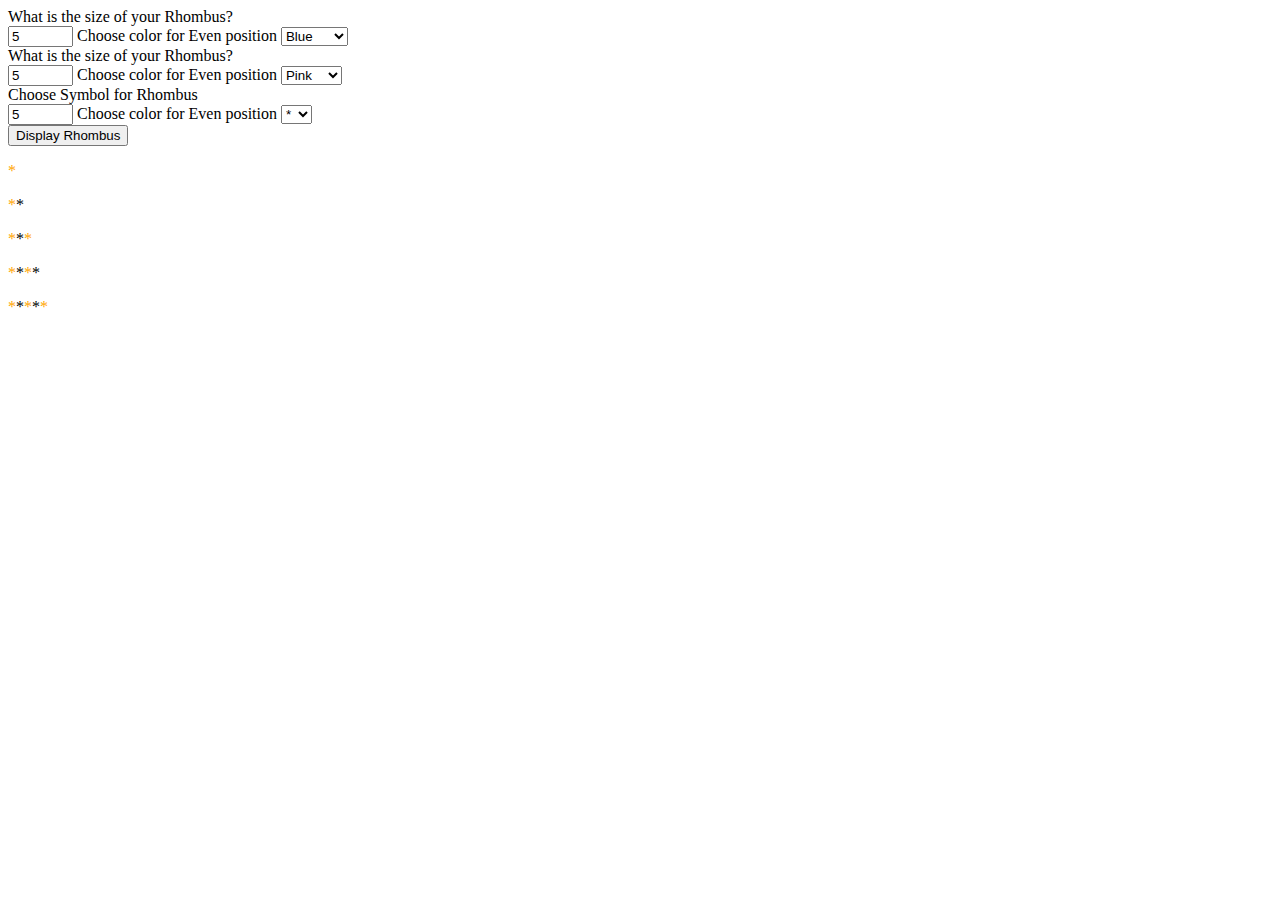
==== Week5 Javascript Wed/index.html @ 1881ef4f "WedClass28OCT" ====
﻿<!DOCTYPE html>
<html xmlns="http://www.w3.org/1999/xhtml">
<head>
    <title>Week5 Javascript</title>
   <!--- <link href="Styles/StyleSheet1.css" rel="stylesheet" />-->

  
</head>
<body>
    <!---<h1>Mutliplication Table</h1>
    Enter the number for the base:
    <br />
    <input type="text" id="base" value="" size="5"/>
    <br />
    <br />
    <button onclick="">Create Table</button>    
    <p id="result"></p>
        -->
            
 
    <label>What is the size of your Rhombus?</label><br />
    <input type="text" id="rHeight" value="5" size="5" />
    <label>Choose color for Even position</label>
    <select id="colorEven">

        <option value="#0000FF">Blue</option>
        <option value="#FF0000">Red</option>
        <option value="#FF9900">Orange</option>

    </select><br />

    <label>What is the size of your Rhombus?</label><br />
    <input type="text" id="rHeight" value="5" size="5" />
    <label>Choose color for Even position</label>
    <select id="colorOdd">

        <option value="#FF33CC">Pink</option>
        <option value="#33CC33">Green</option>
        <option value="#CC00FF">Purple</option>

    </select><br />

    <label>Choose Symbol for Rhombus</label><br />
    <input type="text" id="rHeight" value="5" size="5" />
    <label>Choose color for Even position</label>
    <select id="colorOdd">

        <option value="*">*</option>
        <option value="$">$</option>
        <option value="&">&</option>

    </select><br />

    <button onclick="upRight(document.getElementById('rHeight').value,
                             document.getElementById('colorEven').value,
                             document.getElementById('colorOdd').value,
                             document.getElementById('Symbol').value);">

        Display Rhombus

    </button>

    <div id="upRight"> </div>

    <script>

        
        var rHeight = 5;
        var colorEven = "orange";
        var colorOdd = "black";
        var symbol = "*"

        
        upRight(rHeight, colorEven, colorOdd, symbol);
        
        
        function upRight(pHeight, pColorOdd, pColorEven, pSymbol) {

            var rLine = "";
            for (i = 0; i < pHeight; i++) {

                rLine += "<p>";
                //create each line on the rhombus

                for (j = 0; j <= i; j++) {

                    if (j % 2)

                        //even 

                    rLine += "<span style='color:" + pColorEven + ";'>" + pSymbol +"</span>";

                    else 
                        //odd

                        rLine += "<span style='color:" + pColorOdd + ";'>" + pSymbol + "</span>";

                }

                rLine += "</p>"
                console.log(rLine);

            }

            document.getElementById("upRight").innerHTML = rLine;
        }

    </script>
           

</body>
</html>
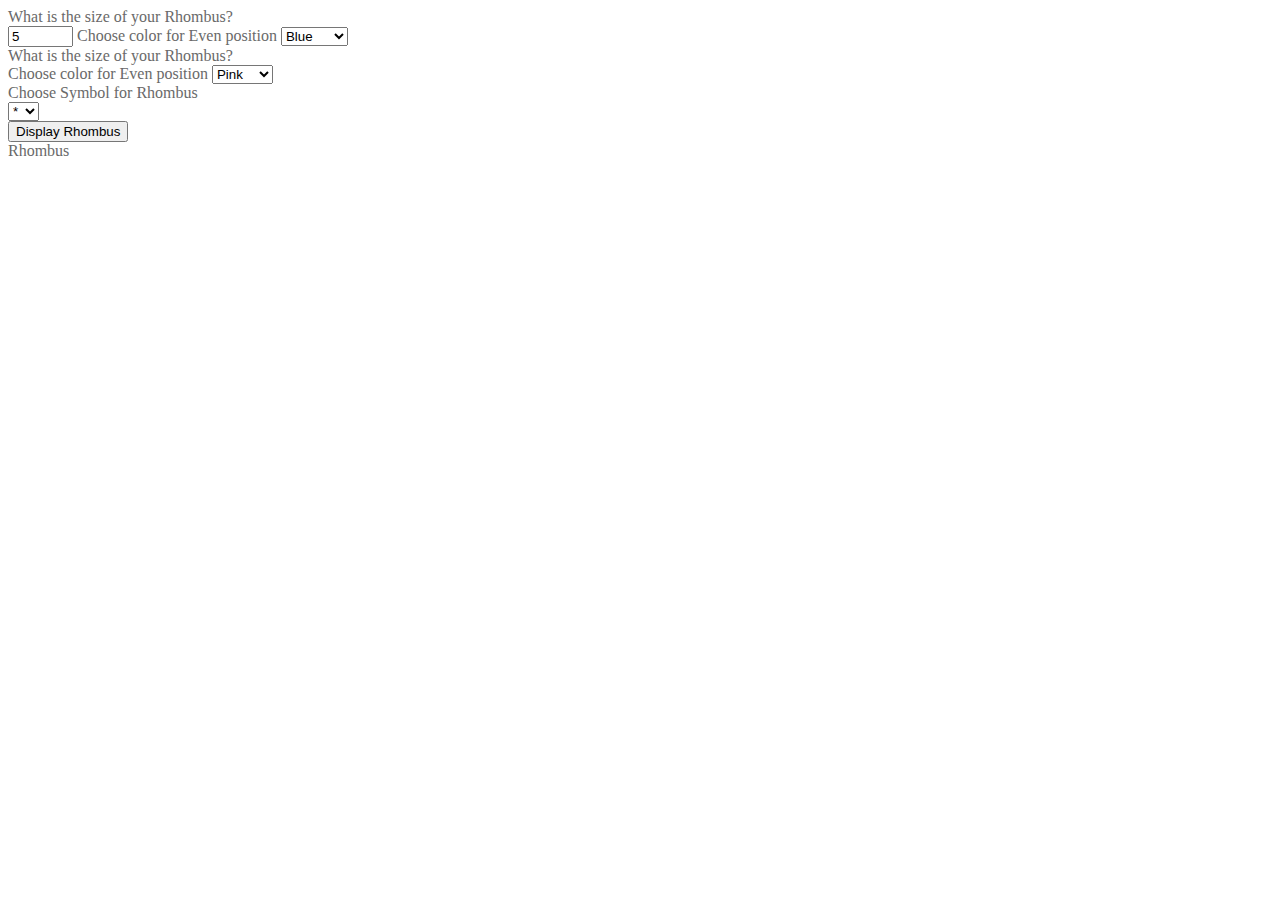
==== commit da8b2328: "Created Rhombus" ====
--- a/Week5 Javascript Wed/index.html
+++ b/Week5 Javascript Wed/index.html
@@ -2,26 +2,17 @@
 <html xmlns="http://www.w3.org/1999/xhtml">
 <head>
     <title>Week5 Javascript</title>
-   <!--- <link href="Styles/StyleSheet1.css" rel="stylesheet" />-->
-
-  
+    <link href="StyleSheet1.css" rel="stylesheet" />
+    <script src="JavaScript1.js"></script>
+      
 </head>
 <body>
-    <!---<h1>Mutliplication Table</h1>
-    Enter the number for the base:
-    <br />
-    <input type="text" id="base" value="" size="5"/>
-    <br />
-    <br />
-    <button onclick="">Create Table</button>    
-    <p id="result"></p>
-        -->
-            
- 
+
     <label>What is the size of your Rhombus?</label><br />
-    <input type="text" id="rHeight" value="5" size="5" />
+    <input type="text" id="pHeight" value="5" size="5" />
+   
     <label>Choose color for Even position</label>
-    <select id="colorEven">
+    <select id="pColorEven">
 
         <option value="#0000FF">Blue</option>
         <option value="#FF0000">Red</option>
@@ -30,9 +21,8 @@
     </select><br />
 
     <label>What is the size of your Rhombus?</label><br />
-    <input type="text" id="rHeight" value="5" size="5" />
     <label>Choose color for Even position</label>
-    <select id="colorOdd">
+    <select id="pColorOdd">
 
         <option value="#FF33CC">Pink</option>
         <option value="#33CC33">Green</option>
@@ -41,9 +31,7 @@
     </select><br />
 
     <label>Choose Symbol for Rhombus</label><br />
-    <input type="text" id="rHeight" value="5" size="5" />
-    <label>Choose color for Even position</label>
-    <select id="colorOdd">
+    <select id="pSymbol">
 
         <option value="*">*</option>
         <option value="$">$</option>
@@ -51,61 +39,20 @@
 
     </select><br />
 
-    <button onclick="upRight(document.getElementById('rHeight').value,
-                             document.getElementById('colorEven').value,
-                             document.getElementById('colorOdd').value,
-                             document.getElementById('Symbol').value);">
+    <button onclick="displayRhombus(
 
+document.getElementById('pHeight').value,
+document.getElementById('pColorEven').value,
+document.getElementById('pColorOdd').value,
+document.getElementById('pSymbol').value);">
         Display Rhombus
-
     </button>
 
-    <div id="upRight"> </div>
+    <div id="upLeft">Rhombus</div>
+    <div id="upRight"></div>
+    <div id="downLeft"></div>
+    <div id="downRight"></div>
 
-    <script>
-
-        
-        var rHeight = 5;
-        var colorEven = "orange";
-        var colorOdd = "black";
-        var symbol = "*"
-
-        
-        upRight(rHeight, colorEven, colorOdd, symbol);
-        
-        
-        function upRight(pHeight, pColorOdd, pColorEven, pSymbol) {
-
-            var rLine = "";
-            for (i = 0; i < pHeight; i++) {
-
-                rLine += "<p>";
-                //create each line on the rhombus
-
-                for (j = 0; j <= i; j++) {
-
-                    if (j % 2)
-
-                        //even 
-
-                    rLine += "<span style='color:" + pColorEven + ";'>" + pSymbol +"</span>";
-
-                    else 
-                        //odd
-
-                        rLine += "<span style='color:" + pColorOdd + ";'>" + pSymbol + "</span>";
-
-                }
-
-                rLine += "</p>"
-                console.log(rLine);
-
-            }
-
-            document.getElementById("upRight").innerHTML = rLine;
-        }
-
-    </script>
            
 
 </body>
--- a/Week5 Javascript Wed/StyleSheet1.css
+++ b/Week5 Javascript Wed/StyleSheet1.css
@@ -0,0 +1,8 @@
+﻿body {
+    color:dimgrey;
+}
+
+.symbols {
+
+    color:red;
+}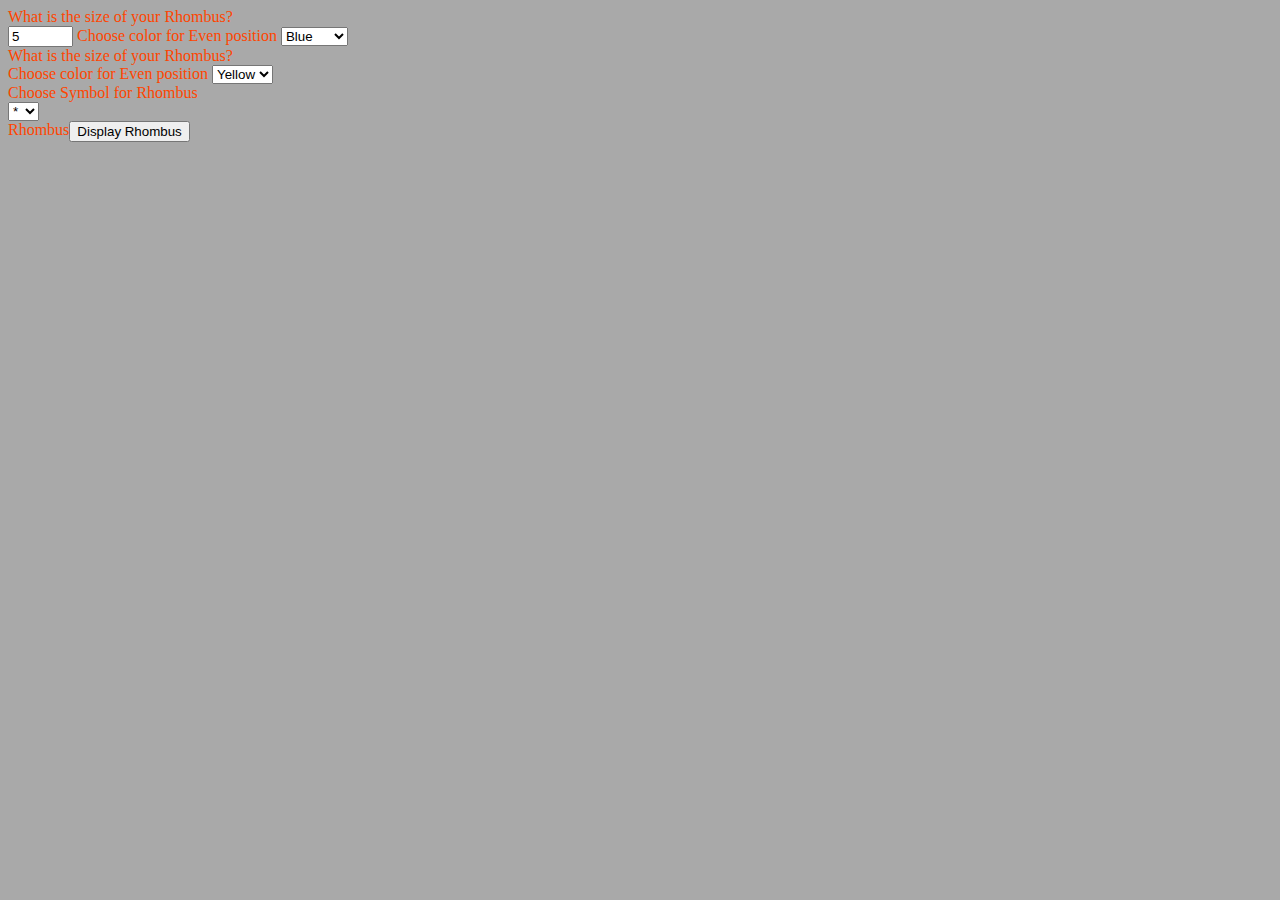
==== commit 55936b6a: "Added the correct way as a comment to print out the left side." ====
--- a/Week5 Javascript Wed/index.html
+++ b/Week5 Javascript Wed/index.html
@@ -24,7 +24,7 @@
     <label>Choose color for Even position</label>
     <select id="pColorOdd">
 
-        <option value="#FF33CC">Pink</option>
+        <option value="#ffd800">Yellow</option>
         <option value="#33CC33">Green</option>
         <option value="#CC00FF">Purple</option>
 
@@ -50,9 +50,11 @@
 
     <div id="upLeft">Rhombus</div>
     <div id="upRight"></div>
+    <div class="clear"></div>
     <div id="downLeft"></div>
     <div id="downRight"></div>
 
+    <div class="clear"></div>
            
 
 </body>
--- a/Week5 Javascript Wed/StyleSheet1.css
+++ b/Week5 Javascript Wed/StyleSheet1.css
@@ -1,8 +1,37 @@
 ﻿body {
-    color:dimgrey;
-}
+    color:orangered;
+    background-color:darkgray;
+    }
 
 .symbols {
 
     color:red;
+}
+
+.clear {
+
+    clear:both;
+}
+
+#upLeft{
+
+    float:left;
+    
+}
+
+#upRight{
+    float:left;
+    
+
+}
+
+#downLeft{
+    float:left;
+    text-align:right;
+}
+
+#downRight{
+
+    float:left;
+    
 }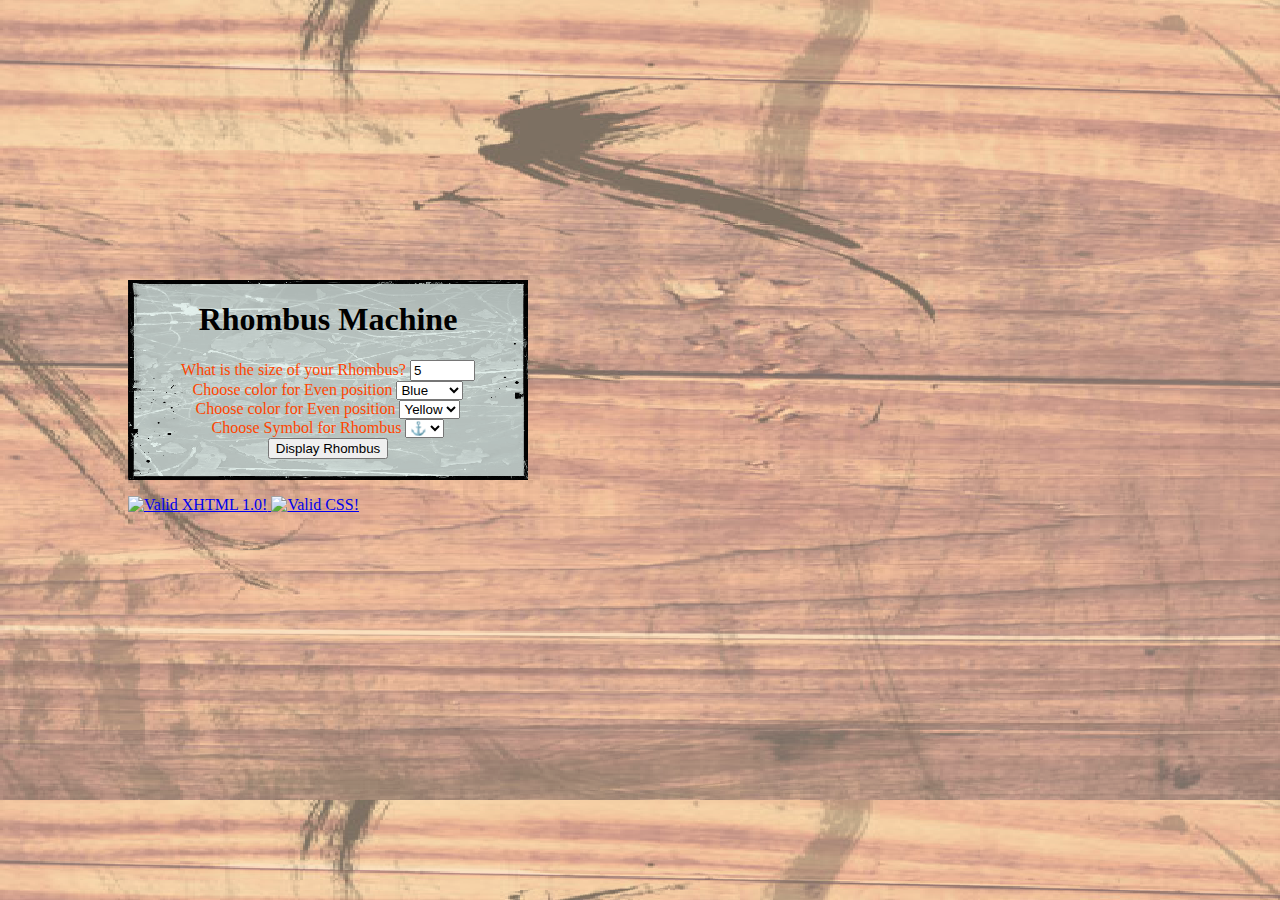
==== commit b1dc50ae: "Final release yay!" ====
--- a/Week5 Javascript Wed/index.html
+++ b/Week5 Javascript Wed/index.html
@@ -1,61 +1,99 @@
 ﻿<!DOCTYPE html>
 <html xmlns="http://www.w3.org/1999/xhtml">
 <head>
-    <title>Week5 Javascript</title>
+    <title>Prog109 Rhombus</title>
+
     <link href="StyleSheet1.css" rel="stylesheet" />
     <script src="JavaScript1.js"></script>
       
 </head>
 <body>
+    <div class="wrapper">
+        <nav></nav>
+        <br />
+        <section>
+            <header>
+                <h1>Rhombus Machine</h1>
+            </header>
+            <label>What is the size of your Rhombus?</label>
 
-    <label>What is the size of your Rhombus?</label><br />
-    <input type="text" id="pHeight" value="5" size="5" />
-   
-    <label>Choose color for Even position</label>
-    <select id="pColorEven">
+            <input type="text" id="pHeight" value="5" size="5" />
+            <br />
+            <label>Choose color for Even position</label>
+            <select id="pColorEven">
 
-        <option value="#0000FF">Blue</option>
-        <option value="#FF0000">Red</option>
-        <option value="#FF9900">Orange</option>
+                <option value="#0000FF">Blue</option>
+                <option value="#FF0000">Red</option>
+                <option value="#FF9900">Orange</option>
 
-    </select><br />
+            </select><br />
 
-    <label>What is the size of your Rhombus?</label><br />
-    <label>Choose color for Even position</label>
-    <select id="pColorOdd">
 
-        <option value="#ffd800">Yellow</option>
-        <option value="#33CC33">Green</option>
-        <option value="#CC00FF">Purple</option>
+            <label>Choose color for Even position</label>
+            <select id="pColorOdd">
 
-    </select><br />
+                <option value="#ffd800">Yellow</option>
+                <option value="#33CC33">Green</option>
+                <option value="#CC00FF">Purple</option>
 
-    <label>Choose Symbol for Rhombus</label><br />
-    <select id="pSymbol">
+            </select><br />
 
-        <option value="*">*</option>
-        <option value="$">$</option>
-        <option value="&">&</option>
+            <label>Choose Symbol for Rhombus</label>
+            <select id="pSymbol">
 
-    </select><br />
+                <option value="&#x2693;">&#x2693;</option>
+                <option value="*">*</option>
+                <option value="#">#</option>
 
-    <button onclick="displayRhombus(
+
+            </select>
+            <br />
+
+
+            <button onclick="displayRhombus(
 
 document.getElementById('pHeight').value,
 document.getElementById('pColorEven').value,
 document.getElementById('pColorOdd').value,
 document.getElementById('pSymbol').value);">
-        Display Rhombus
-    </button>
+                Display Rhombus
+            </button>
+            <br />
 
-    <div id="upLeft">Rhombus</div>
-    <div id="upRight"></div>
-    <div class="clear"></div>
-    <div id="downLeft"></div>
-    <div id="downRight"></div>
+        </section>
 
-    <div class="clear"></div>
+
+
+        <aside>
+            <div>
+                <div id="upLeft"></div>
+                <div id="upRight"></div>
+            </div>
+            <div class="clear"></div>
+            <div>
+                <div id="downLeft"></div>
+                <div id="downRight"></div>
+            </div>
+        </aside>
+      
+        <div class="clear"></div>
+
+        <footer>
+
+            <p>
+                <a href="http://validator.w3.org/check?uri=referer">
+                    <img src="http://www.w3.org/Icons/valid-xhtml10"
+                         alt="Valid XHTML 1.0!" height="31" width="88" />
+                </a>
            
+                <a href="http://jigsaw.w3.org/css-validator/check/referer">
+                    <img style="border:0;width:88px;height:31px"
+                         src="http://jigsaw.w3.org/css-validator/images/vcss-blue"
+                         alt="Valid CSS!" />
+                </a>
+            </p>
 
+        </footer>
+    </div>
 </body>
 </html>
--- a/Week5 Javascript Wed/StyleSheet1.css
+++ b/Week5 Javascript Wed/StyleSheet1.css
@@ -1,37 +1,97 @@
-﻿body {
-    color:orangered;
-    background-color:darkgray;
-    }
+﻿header, section, aside, nav, footer, up, down{
 
-.symbols {
-
-    color:red;
+    display:block;
 }
 
+body {
+    background-image: url('images/BKWOOD2400x800.png');
+}
+
+.wrapper {
+				width: 1024px;
+   				margin: 20px auto 20px auto;
+				border: hidden;
+				background-color: transparent;}
+
+
+nav {
+    
+    width:100%;
+    height:200px;
+    background-image: url('images/Koi Banner 600x200.png');
+    background-repeat: no-repeat;
+    background-position: center;
+    text-align: center;
+    position: center;
+    margin: 5px 5px 5px 5px;
+    float: left;
+}
+
+section {
+
+    background-image: url('images/Box 400x200.png');
+    background-repeat:no-repeat;
+    margin: 50px auto auto auto;
+    width: 400px;
+    height: 200px;
+    float: left;
+    text-align:center;
+    color:orangered;
+}
+
+
+header{
+   
+    
+    text-align:center;
+    color:black;
+
+   
+}
+
+
+aside{
+         
+   margin: 50px auto auto 200px;
+   font-size:x-large;
+   float:left;
+   
+}
+
+footer{
+
+    float:left;
+
+
+}
+
+
+
+
+  
 .clear {
 
     clear:both;
+   
 }
 
+
 #upLeft{
-
-    float:left;
-    
-}
-
-#upRight{
-    float:left;
-    
-
-}
-
-#downLeft{
     float:left;
     text-align:right;
 }
 
+#upRight{
+   float:left;
+   text-align:left;
+}
+
+#downLeft{
+  text-align:right;
+  float:left;
+}
+
 #downRight{
+   float:left;
+}
 
-    float:left;
-    
-}